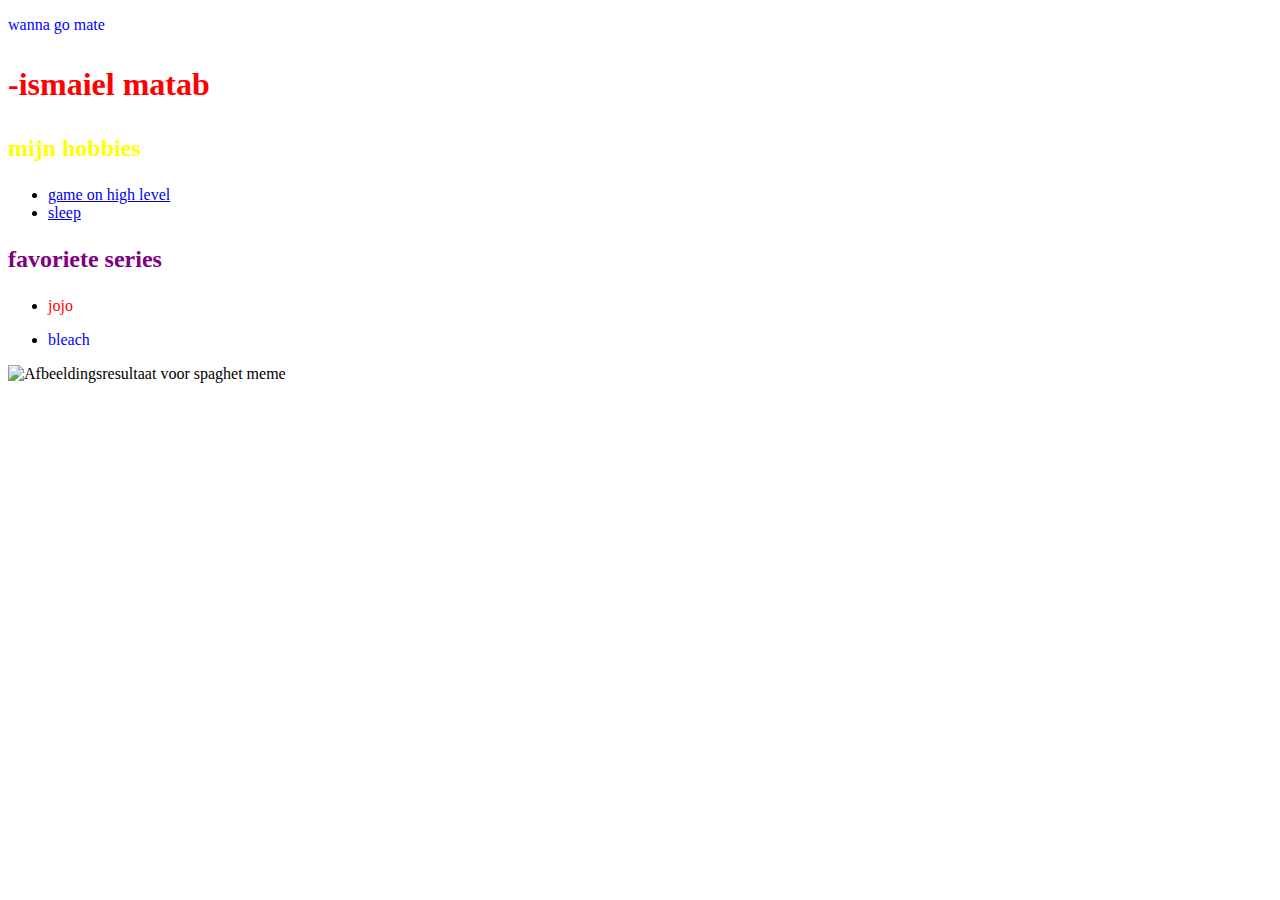
==== index.3.html @ ef9584a4 "Add files via upload" ====
<!DOCTYPE html>
<html>
  <head><p style=" color : blue">wanna go mate<head> 
    <meta charset="utf-8">
    <title>Me wanna test</title>
  </head>
  <body>
  <h1> <p style="color: red">-ismaiel matab</p><h1></p>
  </body>
</html>

<h2><p style=" color : yellow ">mijn hobbies</h2>
<ul>
  <li><a href="https://nl.wikipedia.org/wiki/Electronic_sport">game on high level</li></a>

  	<li><a href="https://nl.wikipedia.org/wiki/Slaap">sleep</li></a>
</ul>

<h2><p style=" color : purple">favoriete series</h2>
<ul>
  <li><p style=" color : red">jojo</li>
  	<li><p style=" color : blue">bleach</li>
</ul>
<img class="irc_mi" src="https://media1.tenor.com/images/e2e491f72bf3f98d52ed5b2efa6ca7f1/tenor.gif?itemid=10750566" alt="Afbeeldingsresultaat voor spaghet meme" width="326" height="250" style="">
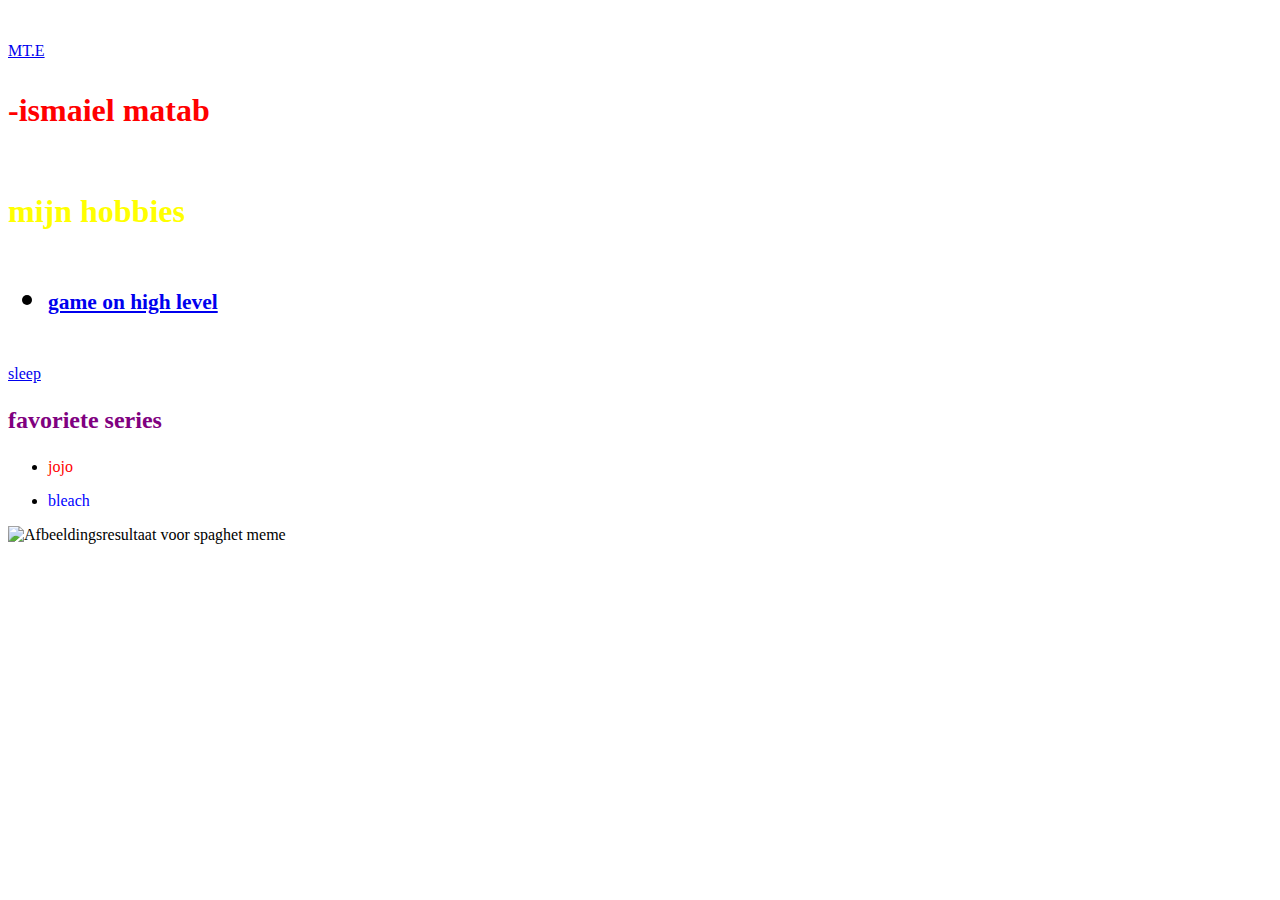
==== commit e0ddda46: "E" ====
--- a/index.3.html
+++ b/index.3.html
@@ -1,17 +1,17 @@
 <!DOCTYPE html>
 <html>
-  <head><p style=" color : blue">wanna go mate<head> 
-    <meta charset="utf-8">
-    <title>Me wanna test</title>
+  <head><li><a href="file:///C:/Users/31610/Desktop/Bit%20Academy/Exercises/Module%200%20Development%20-%20Start/level2%20mijn%20profiel/Mijn-eigen-stijl-470ce125/style.html"></li><p style=" color : blue">MT.E<head> 
+    <meta charset="utf-8"><a>
+   
+ <title>Me wanna test</title>
   </head>
   <body>
   <h1> <p style="color: red">-ismaiel matab</p><h1></p>
   </body>
 </html>
-
-<h2><p style=" color : yellow ">mijn hobbies</h2>
+<h4><p style=" color : yellow ">mijn hobbies</h4>
 <ul>
-  <li><a href="https://nl.wikipedia.org/wiki/Electronic_sport">game on high level</li></a>
+  <li><h6><a href="https://nl.wikipedia.org/wiki/Electronic_sport">game on high level</li></h6></a>
 
   	<li><a href="https://nl.wikipedia.org/wiki/Slaap">sleep</li></a>
 </ul>
